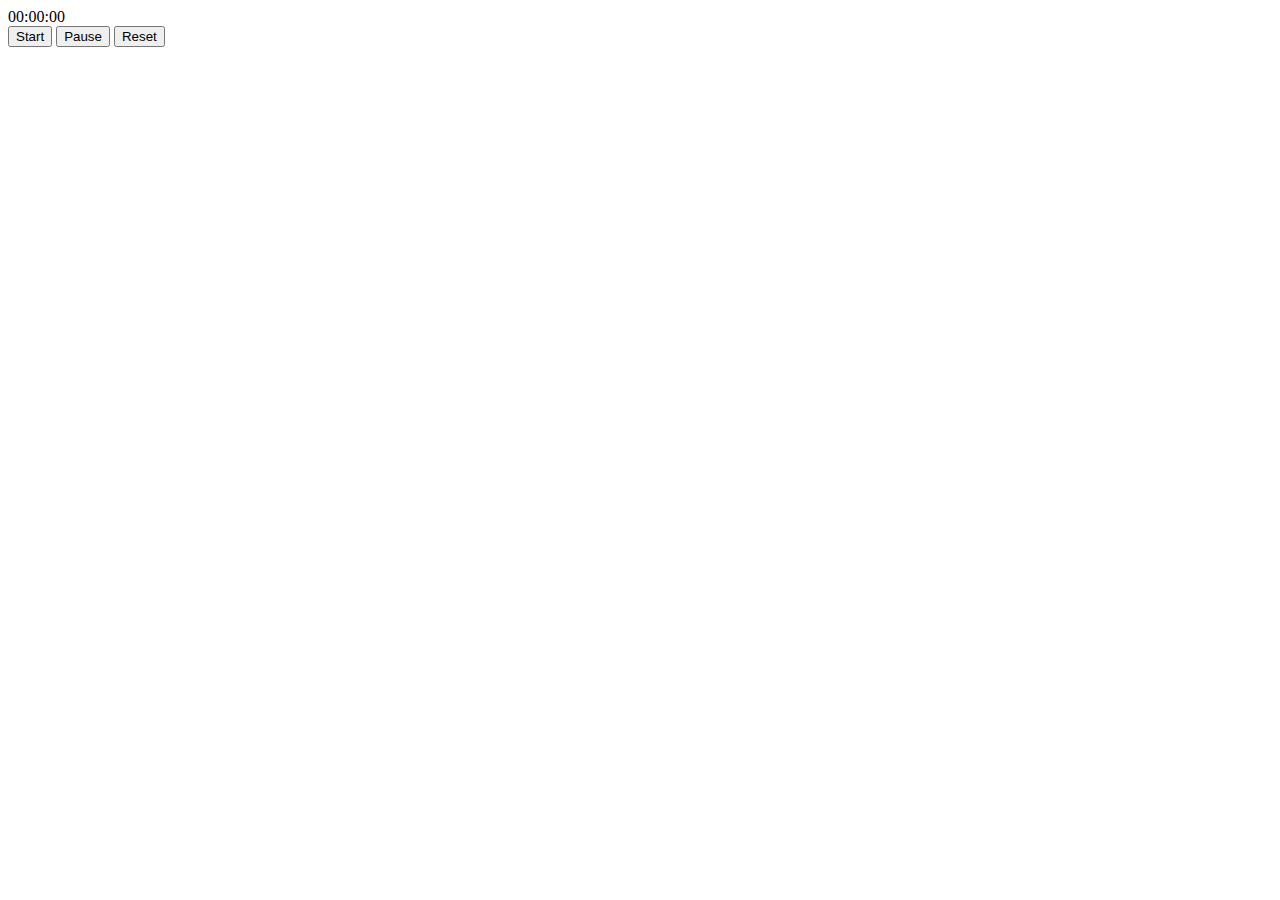
==== stopwatch.html @ b1e49aaa "initial html base" ====
<!DOCTYPE html>
<html lang="en">

<head>
    <meta charset="UTF-8">
    <meta http-equiv="X-UA-Compatible" content="IE=edge">
    <meta name="viewport" content="width=device-width, initial-scale=1.0">
    <title>Stopwatch</title>
    <link rel="stylesheet" href="style.css">
</head>

<body>
    <div id="timeContainer">
        <div id="timeDisplay">00:00:00</div>
        <button id="startBtn" class="timerBtn">Start</button>
        <button id="pauseBtn" class="timerBtn">Pause</button>
        <button id="resetBtn" class="timerBtn">Reset</button>
    </div>
</body>

</html>
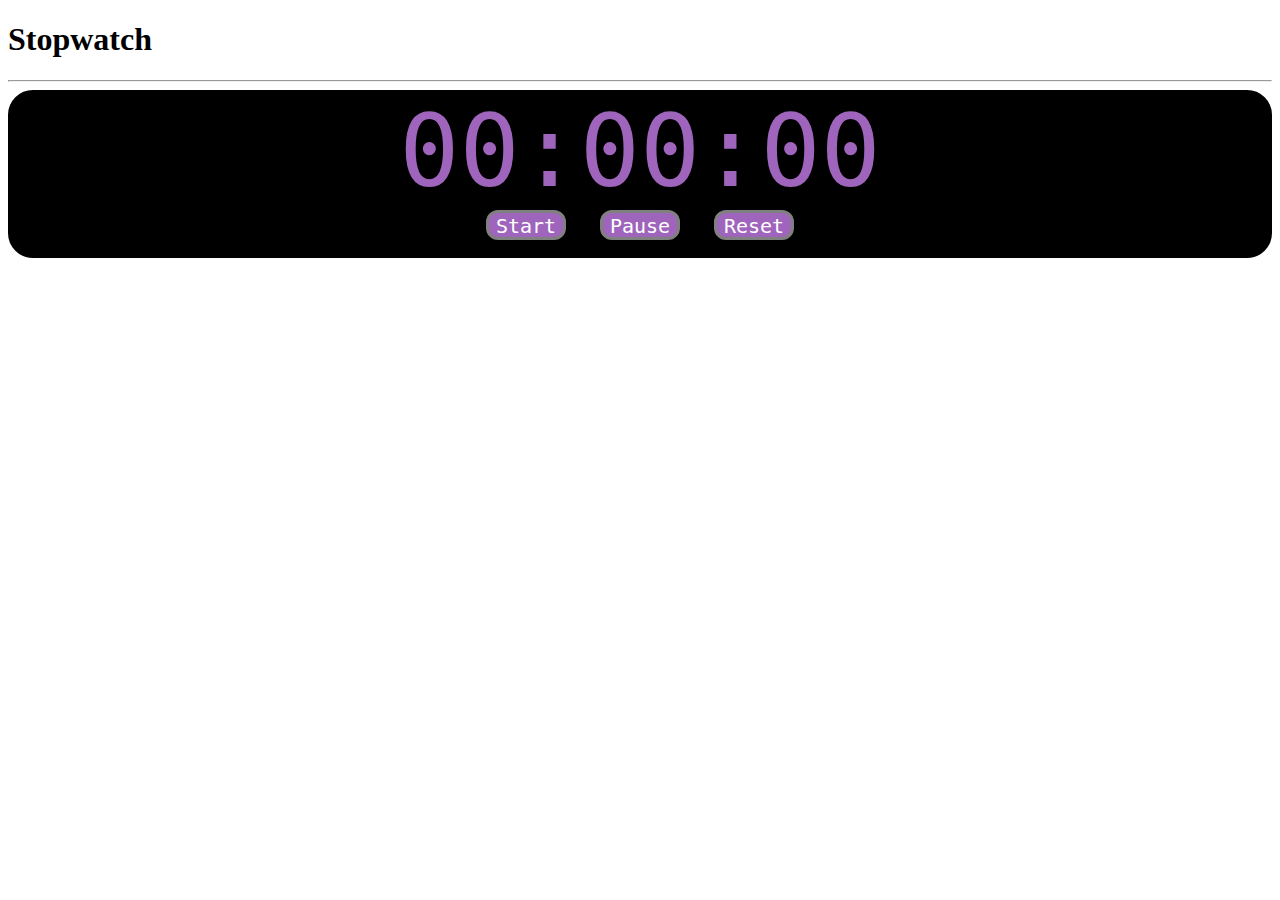
==== commit f924d35b: "basic css styling is done" ====
--- a/stopwatch.html
+++ b/stopwatch.html
@@ -10,12 +10,20 @@
 </head>
 
 <body>
-    <div id="timeContainer">
-        <div id="timeDisplay">00:00:00</div>
-        <button id="startBtn" class="timerBtn">Start</button>
-        <button id="pauseBtn" class="timerBtn">Pause</button>
-        <button id="resetBtn" class="timerBtn">Reset</button>
-    </div>
+    <header>
+        <h1>Stopwatch</h1>
+        <hr>
+    </header>
+
+    <body>
+        <div id="timeContainer">
+            <div id="timeDisplay">00:00:00</div>
+            <button id="startBtn" class="timerBtn">Start</button>
+            <button id="pauseBtn" class="timerBtn">Pause</button>
+            <button id="resetBtn" class="timerBtn">Reset</button>
+        </div>
+    </body>
+
 </body>
 
 </html>--- a/style.css
+++ b/style.css
@@ -0,0 +1,25 @@
+.timerBtn {
+    width: 80px;
+    height: 30px;
+    border: 3px solid gray;
+    border-radius: 12px;
+    background-color: #9f64bc;
+    color: white;
+    cursor: pointer;
+    font-family: consolas, monospace;
+    font-size: 20px;
+    margin: 0 15px 15px 15px;
+}
+
+#timeDisplay {
+    font-size: 100px;
+    color: #9f64bc;
+    font-family: consolas, monospace;
+}
+
+#timeContainer {
+    text-align: center;
+    border: 3px solid;
+    border-radius: 25px;
+    background-color: black;
+}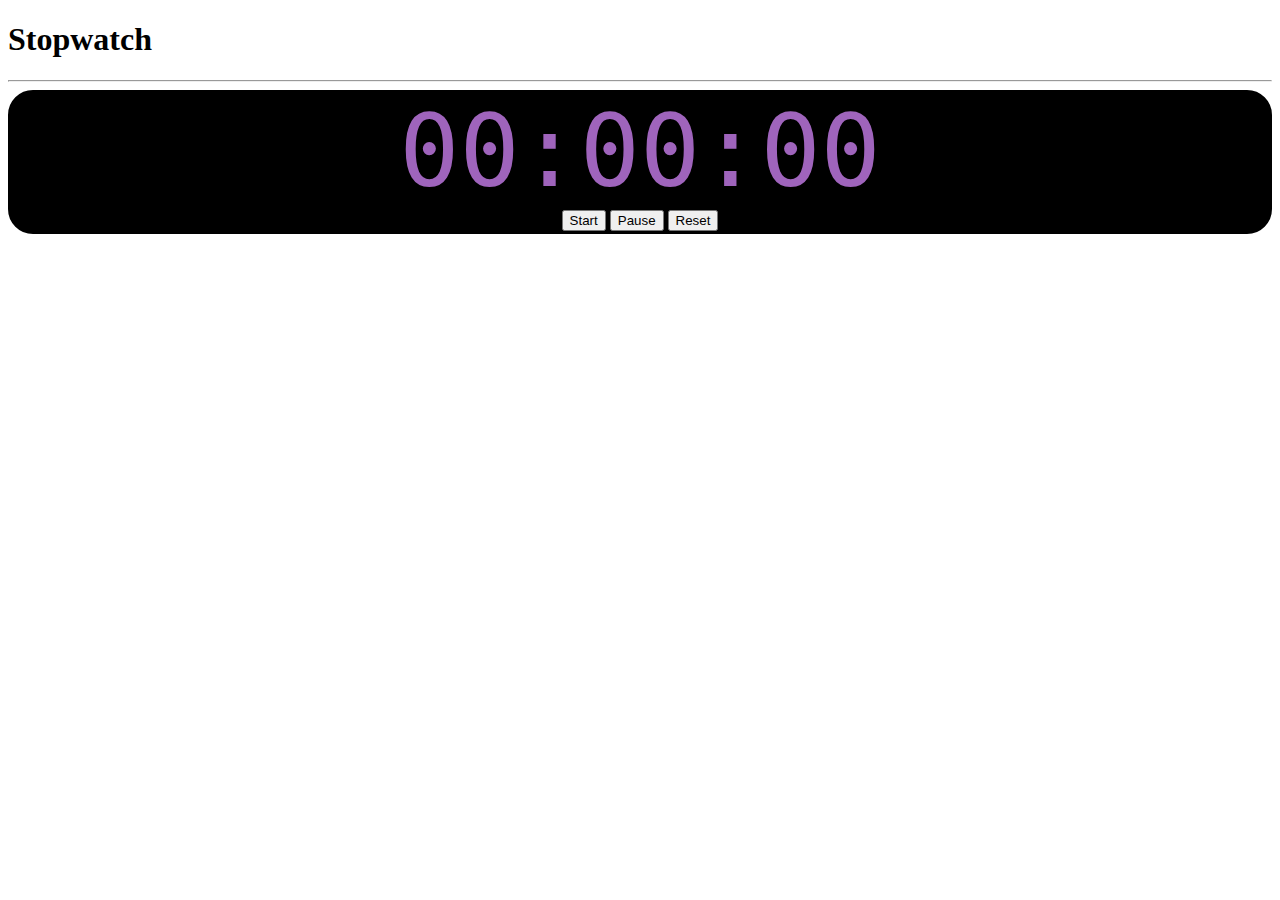
==== commit 1e4455ce: "font editing and renaming" ====
--- a/stopwatch.html
+++ b/stopwatch.html
@@ -18,9 +18,9 @@
     <body>
         <div id="timeContainer">
             <div id="timeDisplay">00:00:00</div>
-            <button id="startBtn" class="timerBtn">Start</button>
-            <button id="pauseBtn" class="timerBtn">Pause</button>
-            <button id="resetBtn" class="timerBtn">Reset</button>
+            <button id="startButton" class="timerButton">Start</button>
+            <button id="pauseButton" class="timerButton">Pause</button>
+            <button id="resetButton" class="timerButton">Reset</button>
         </div>
     </body>
 
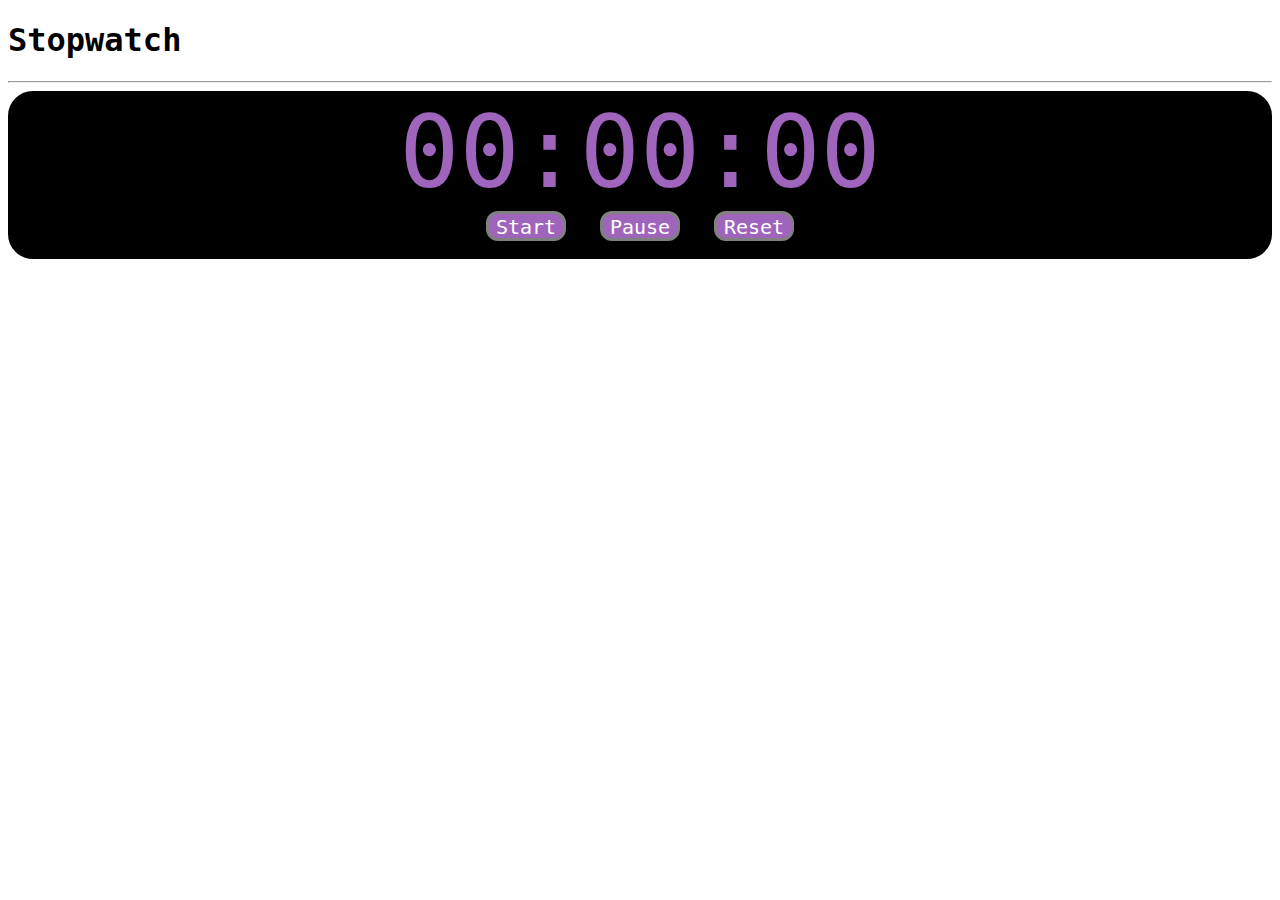
==== commit 8fa4fd15: "start button implemented, needs to be debugged for it to work" ====
--- a/stopwatch.html
+++ b/stopwatch.html
@@ -7,6 +7,7 @@
     <meta name="viewport" content="width=device-width, initial-scale=1.0">
     <title>Stopwatch</title>
     <link rel="stylesheet" href="style.css">
+    <script src="Stopwatch.js"></script>
 </head>
 
 <body>
--- a/style.css
+++ b/style.css
@@ -1,4 +1,4 @@
-.timerBtn {
+.timerButton {
     width: 80px;
     height: 30px;
     border: 3px solid gray;
@@ -22,4 +22,8 @@
     border: 3px solid;
     border-radius: 25px;
     background-color: black;
+}
+
+h1 {
+    font-family: monospace, -apple-system, BlinkMacSystemFont, 'Segoe UI', Roboto, Oxygen, Ubuntu, Cantarell, 'Open Sans', 'Helvetica Neue', sans-serif;
 }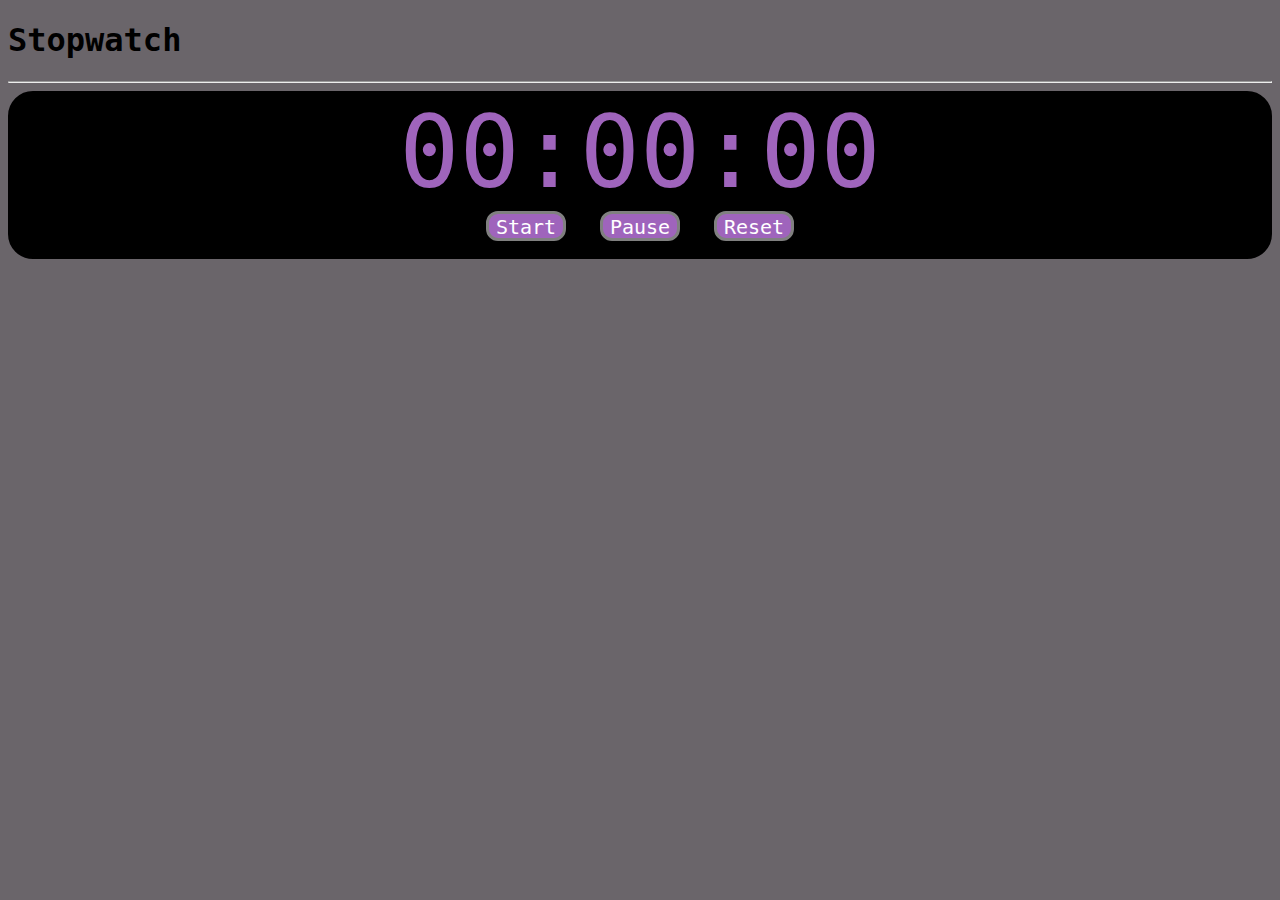
==== commit 1caeff94: "pause button and reset buttons added" ====
--- a/stopwatch.html
+++ b/stopwatch.html
@@ -7,7 +7,6 @@
     <meta name="viewport" content="width=device-width, initial-scale=1.0">
     <title>Stopwatch</title>
     <link rel="stylesheet" href="style.css">
-    <script src="Stopwatch.js"></script>
 </head>
 
 <body>
@@ -23,6 +22,7 @@
             <button id="pauseButton" class="timerButton">Pause</button>
             <button id="resetButton" class="timerButton">Reset</button>
         </div>
+        <script src="stopwatch.js"></script>
     </body>
 
 </body>
--- a/style.css
+++ b/style.css
@@ -26,4 +26,8 @@
 
 h1 {
     font-family: monospace, -apple-system, BlinkMacSystemFont, 'Segoe UI', Roboto, Oxygen, Ubuntu, Cantarell, 'Open Sans', 'Helvetica Neue', sans-serif;
+}
+
+body {
+    background-color: rgb(106, 101, 106);
 }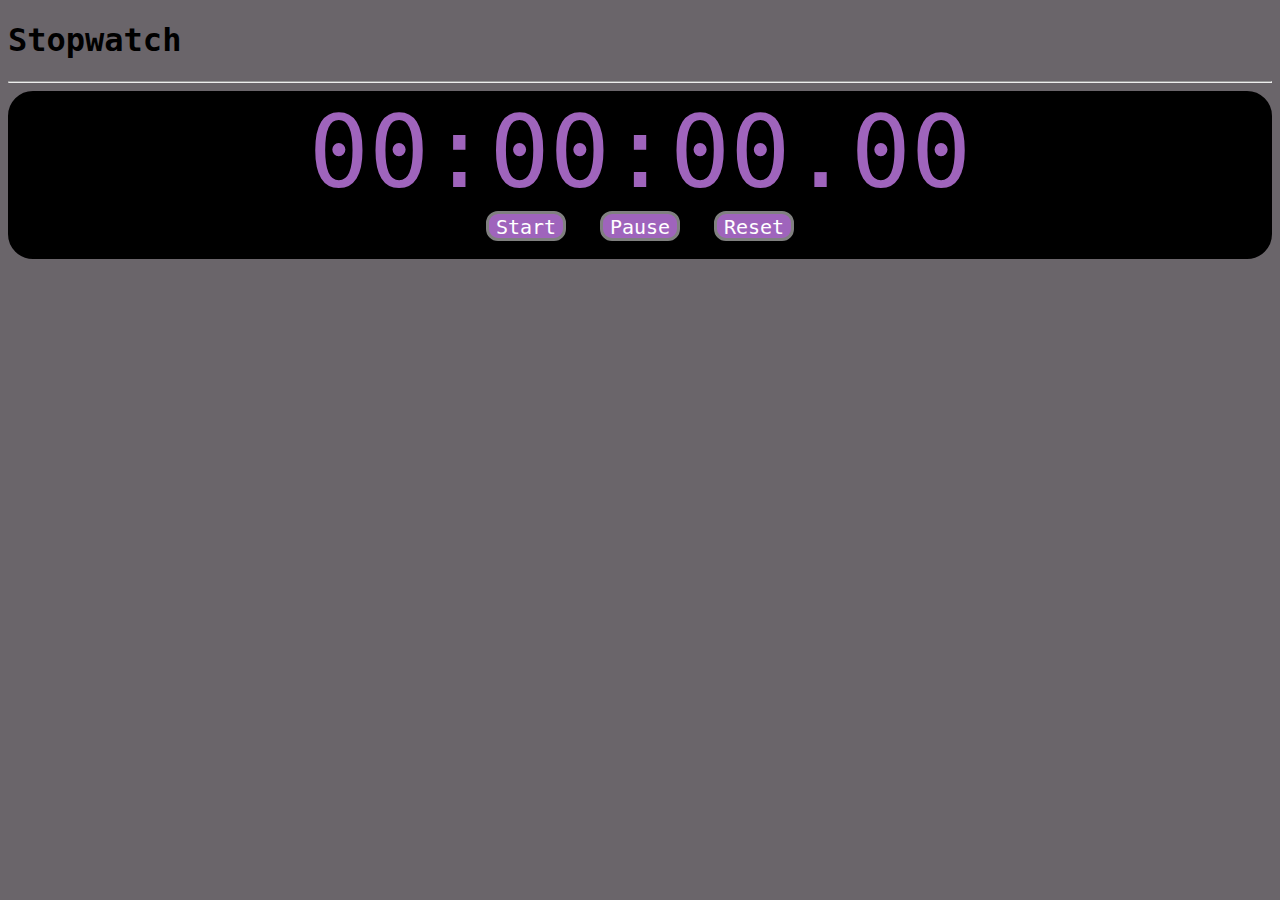
==== commit b5928b30: "milli seconds" ====
--- a/stopwatch.html
+++ b/stopwatch.html
@@ -17,7 +17,7 @@
 
     <body>
         <div id="timeContainer">
-            <div id="timeDisplay">00:00:00</div>
+            <div id="timeDisplay">00:00:00.00</div>
             <button id="startButton" class="timerButton">Start</button>
             <button id="pauseButton" class="timerButton">Pause</button>
             <button id="resetButton" class="timerButton">Reset</button>
